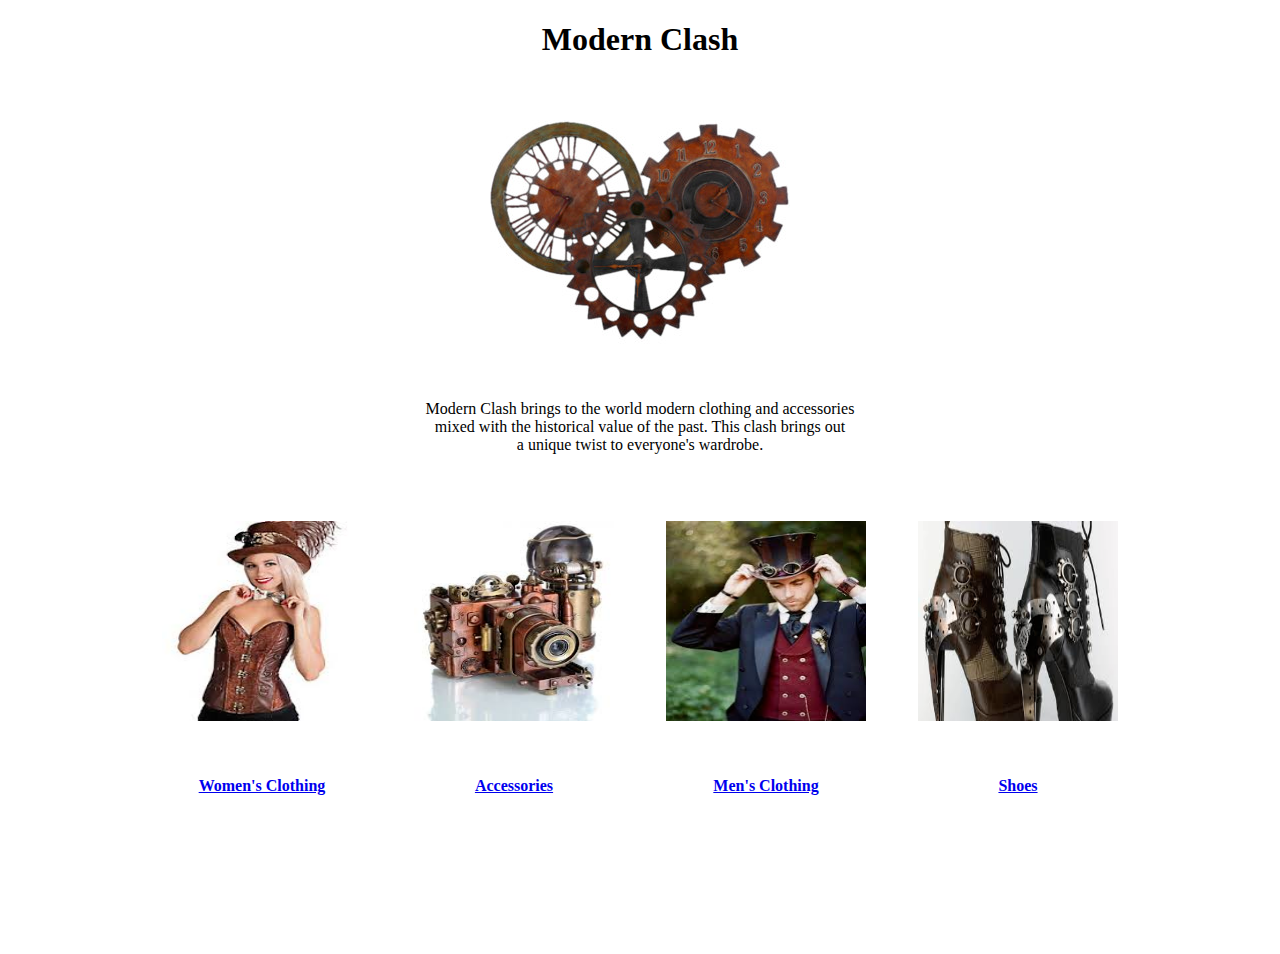
==== index.htm @ 1ffb8625 "Indexes" ====
<!doctype html>
<!--Chapter 2
Block comment
-->

<html lang="en">
<head>


  <title> Modern Clash </title>
    <meta charset="utf-8">
  <meta name="description" content="HTML5 Template">

</head>

<body>
	<h1 align="center">Modern Clash</h1>
	

	<center><img src="steampunk.png"/>

	
	<p>
	Modern Clash brings to the world modern clothing and accessories <br/>
	mixed with the historical value of the past. This clash brings out <br/>
	a unique twist to everyone's wardrobe.
	</p>
		<table cellspacing="50">
			
			<tr>
				
				<th><a href = "SteampunkWomensPage.htm"><img src="Steamgirl.png" height ="200" width = "200"/></a></th>
				<th><a href = "AccesoriesSteampunk.htm"><img src="download.png" height ="200" width = "200"/></a></th>
				<th><a href  = "MensSteampunk.htm"><img src="steammen.png" height ="200" width = "200"/></a></th>
				<th><a href = "ShoesSteampunk.htm"><img src="shoes.png" height ="200" width = "200"/></a></th>

			</tr>
			<tr>
				
				<th><a href = SteampunkWomensPage.htm>Women's Clothing</th>
				<th><a href = AccesoriesSteampunk.htm>Accessories</a></th>
				<th><a href = MensSteampunk.htm>Men's Clothing</a></th>
				<th><a href = ShoesSteampunk.htm>Shoes</a></th>
				
			
			<tr/>
			
	
				

			<tr/>
			
				
	
	
</body>
</html>
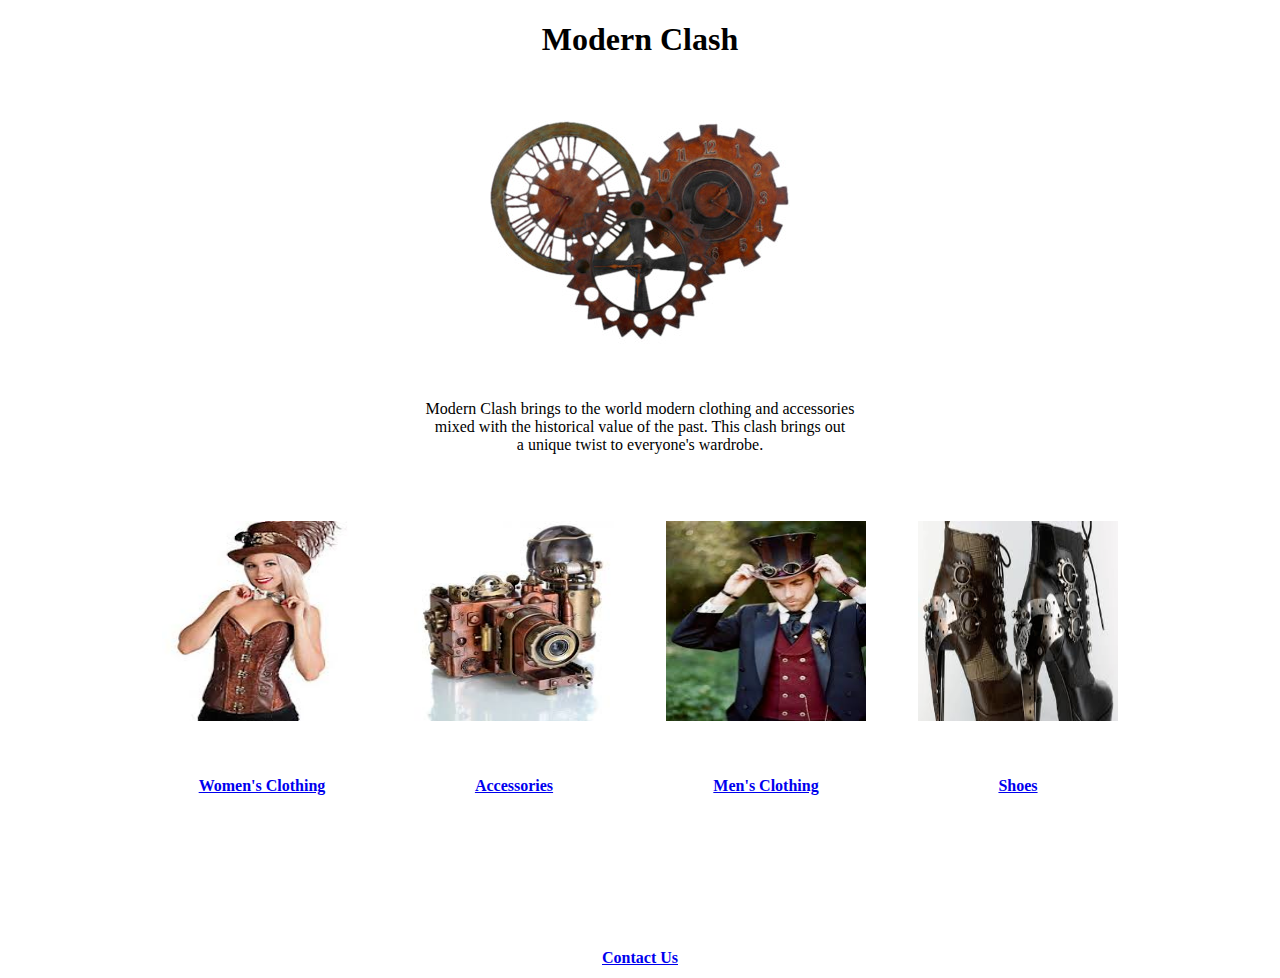
==== commit e5391770: "Contact added on bottom of all pages" ====
--- a/index.htm
+++ b/index.htm
@@ -49,7 +49,13 @@
 				
 
 			<tr/>
+		</table>	
 			
+		<table>
+			
+			<center>
+				<th><a href = Contact.htm>Contact Us</a></th>
+		</table>
 				
 	
 	
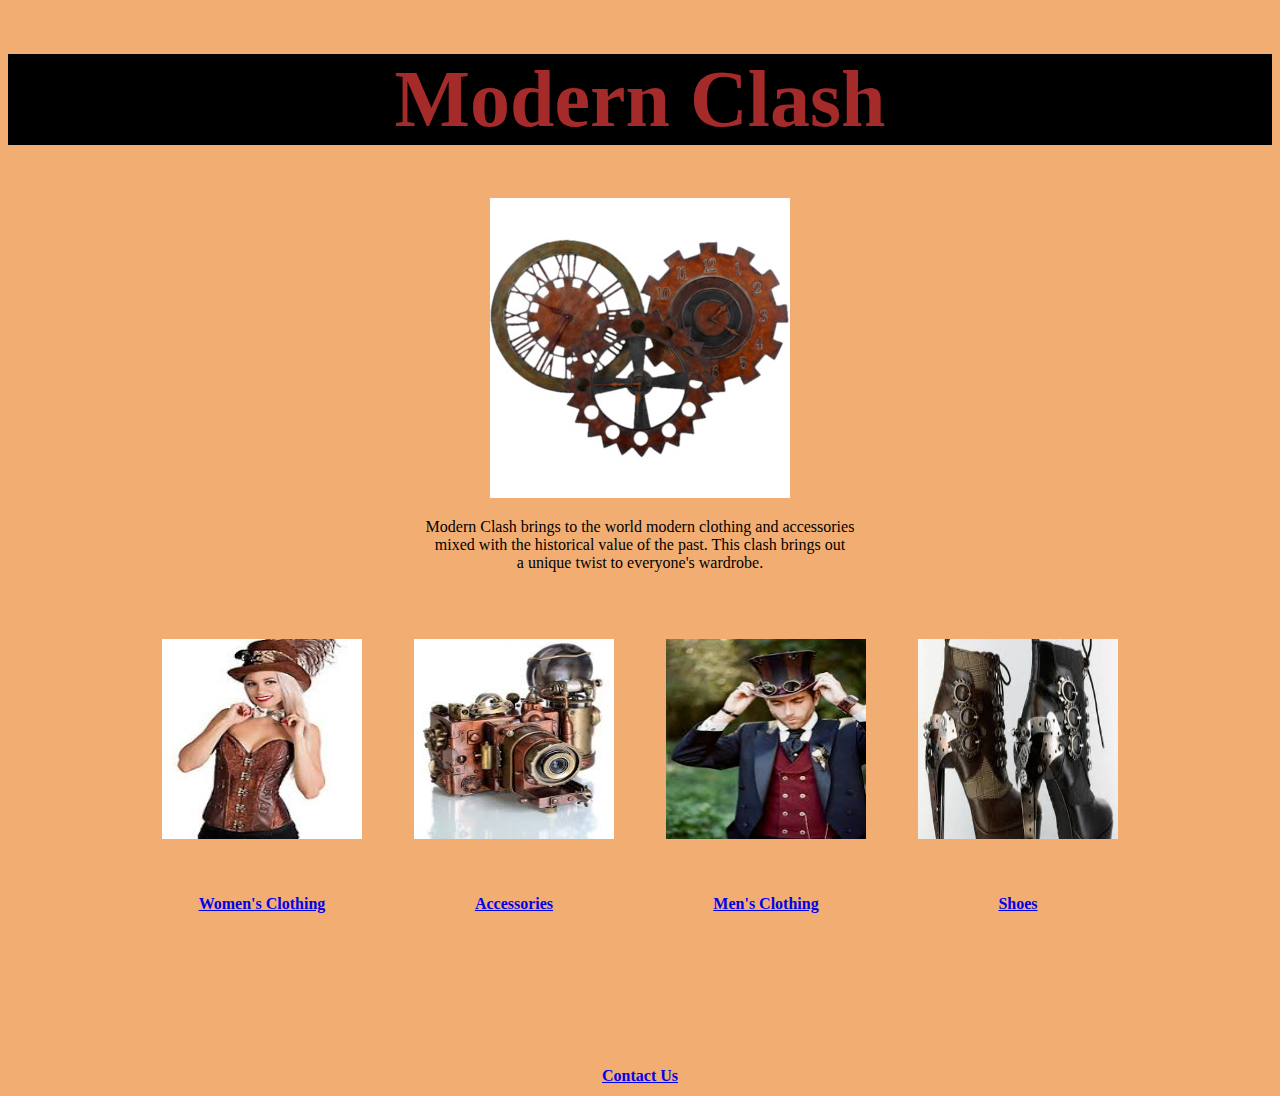
==== commit d79c4d2b: "CSS" ====
--- a/index.htm
+++ b/index.htm
@@ -10,6 +10,8 @@
   <title> Modern Clash </title>
     <meta charset="utf-8">
   <meta name="description" content="HTML5 Template">
+  	<link rel="stylesheet" href="Style.css" type="text/css"/>
+
 
 </head>
 
--- a/Style.css
+++ b/Style.css
@@ -0,0 +1,20 @@
+h1
+{
+	background-color: Black;
+	color: Brown;
+	text-align: center;
+	font-family: "Chalkduster", fantasy;
+	font-size: 500%;
+	
+}
+p{
+		background-color: #F2AE72;
+
+}
+body {
+			background-color: #F2AE72;
+
+}
+#background {
+	background-color: #F2AE72;
+}
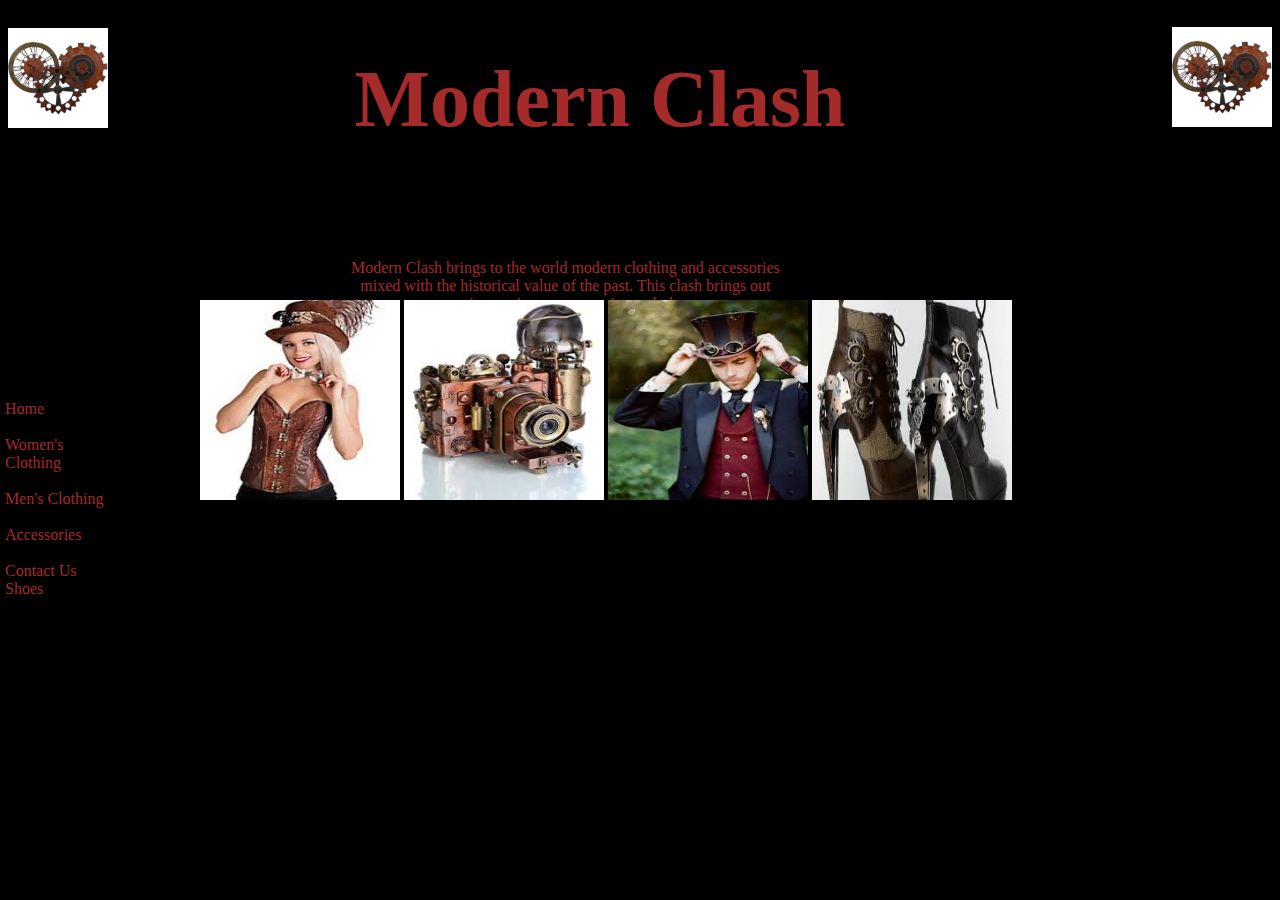
==== commit 151b7891: "Outline updates" ====
--- a/index.htm
+++ b/index.htm
@@ -5,59 +5,56 @@
 
 <html lang="en">
 <head>
-
+<h1>
 
   <title> Modern Clash </title>
     <meta charset="utf-8">
   <meta name="description" content="HTML5 Template">
-  	<link rel="stylesheet" href="Style.css" type="text/css"/>
-
+	<link rel="stylesheet" href="Style.css" type="text/css"/>
+</h1>
+<h2>
+	<img src="steampunk.png" height ="100" width = "100"/>
+</h2>
+<h3>	
+	<img src="steampunk.png" height ="100" width = "100"/>
+</h3>
 
 </head>
 
 <body>
-	<h1 align="center">Modern Clash</h1>
+	<h1 align="bottom">Modern Clash</h1>
 	
 
-	<center><img src="steampunk.png"/>
+
 
 	
-	<p>
+	<p1>
 	Modern Clash brings to the world modern clothing and accessories <br/>
 	mixed with the historical value of the past. This clash brings out <br/>
 	a unique twist to everyone's wardrobe.
-	</p>
-		<table cellspacing="50">
-			
-			<tr>
-				
-				<th><a href = "SteampunkWomensPage.htm"><img src="Steamgirl.png" height ="200" width = "200"/></a></th>
-				<th><a href = "AccesoriesSteampunk.htm"><img src="download.png" height ="200" width = "200"/></a></th>
-				<th><a href  = "MensSteampunk.htm"><img src="steammen.png" height ="200" width = "200"/></a></th>
-				<th><a href = "ShoesSteampunk.htm"><img src="shoes.png" height ="200" width = "200"/></a></th>
+	</p1>
+	<p2>
+	<a href = index.htm>Home</a></br>
+	</br>
+	<a href = SteampunkWomensPage.htm>Women's Clothing</a></br>
+	</br>
+	<a href = MensSteampunk.htm>Men's Clothing</a></br>
+	</br>
+	<a href = AccesoriesSteampunk.htm>Accessories</a></br>
+	</br>
+	<a href = Contact.htm>Contact Us</a>
+	
+	<a href = ShoesSteampunk.htm>Shoes</a>
+	</p2>
+	<p3>
+		<a href = "SteampunkWomensPage.htm"><img src="Steamgirl.png" height ="200" width = "200"/></a>
+		<a href = "AccesoriesSteampunk.htm"><img src="download.png" height ="200" width = "200"/></a>
+		<a href  = "MensSteampunk.htm"><img src="steammen.png" height ="200" width = "200"/></a>
+		<a href = "ShoesSteampunk.htm"><img src="shoes.png" height ="200" width = "200"/></a>
+	
+	</p3>
+	
 
-			</tr>
-			<tr>
-				
-				<th><a href = SteampunkWomensPage.htm>Women's Clothing</th>
-				<th><a href = AccesoriesSteampunk.htm>Accessories</a></th>
-				<th><a href = MensSteampunk.htm>Men's Clothing</a></th>
-				<th><a href = ShoesSteampunk.htm>Shoes</a></th>
-				
-			
-			<tr/>
-			
-	
-				
-
-			<tr/>
-		</table>	
-			
-		<table>
-			
-			<center>
-				<th><a href = Contact.htm>Contact Us</a></th>
-		</table>
 				
 	
 	
--- a/Style.css
+++ b/Style.css
@@ -1,20 +1,148 @@
 h1
 {
-	background-color: Black;
+	position: absolute;
+	top: 0px;
+	left: 350px;
+	width: 500px;
+	text-align: center;
+	background-color: black;
 	color: Brown;
-	text-align: center;
 	font-family: "Chalkduster", fantasy;
 	font-size: 500%;
 	
 }
-p{
-		background-color: #F2AE72;
+h2
+{
+	float: left;
+}
+h3
+{
+	float: right;
+	
+}
+h4
+{
+	float: center;
+}
+
+
+p1
+{
+	position: absolute;
+	top: 50;
+	left: 100px;
+	margin: 250px;
+	padding: 1px;
+	text-align: center;
+	background-color: black;
+	color: brown;
+		
+}
+p2
+{
+	position: absolute;
+	top: 400px;
+	left: 5px;
+	width: 100px;
+	background-color: black;
 
 }
+p3
+{
+	position: absolute;
+	top: 300px;
+	left: 200px;
+	width: 50000px;
+	background-color: black;
+}
+p4
+{
+		position: absolute;
+		top: 510px;
+		left: 200px;
+		width: 500000px;
+		background-color: black;
+		color: brown;
+}
+
+p5
+{
+		position: absolute;
+		top: 510px;
+		left: 412px;
+		width: 500000px;
+		background-color: black;
+		color: brown;
+}
+
+p6
+{
+		position: absolute;
+		top: 510px;
+		left: 620px;
+		width: 500000px;
+		background-color: black;
+		color: brown;
+}
+
+p7
+{
+		position: absolute;
+		top: 510px;
+		left: 830px;
+		width: 500000px;
+		background-color: black;
+		color: brown;
+}
+
+p8
+{
+		position: absolute;
+		top: 510px;
+		left: 1030px;
+		width: 500000px;
+		background-color: black;
+		color: brown;
+}
+
+p9
+{
+		position: absolute;
+		top: 510px;
+		left: 200px;
+		width: 500000px;
+		background-color: black;
+		color: brown;
+}
+
 body {
-			background-color: #F2AE72;
+			background-color: black;
 
 }
 #background {
-	background-color: #F2AE72;
+
+	background-color: black;
 }
+table {
+    border-collapse: collapse;
+}
+td {
+    text-align: center;
+	color: brown;
+}
+th, td {
+	padding: 15px;
+}
+a:link {
+    text-decoration: none;
+	background-color: black;
+	color: brown;
+	font-family: "Times New Roman"
+	
+}
+label {
+	color: brown;
+}
+
+
+
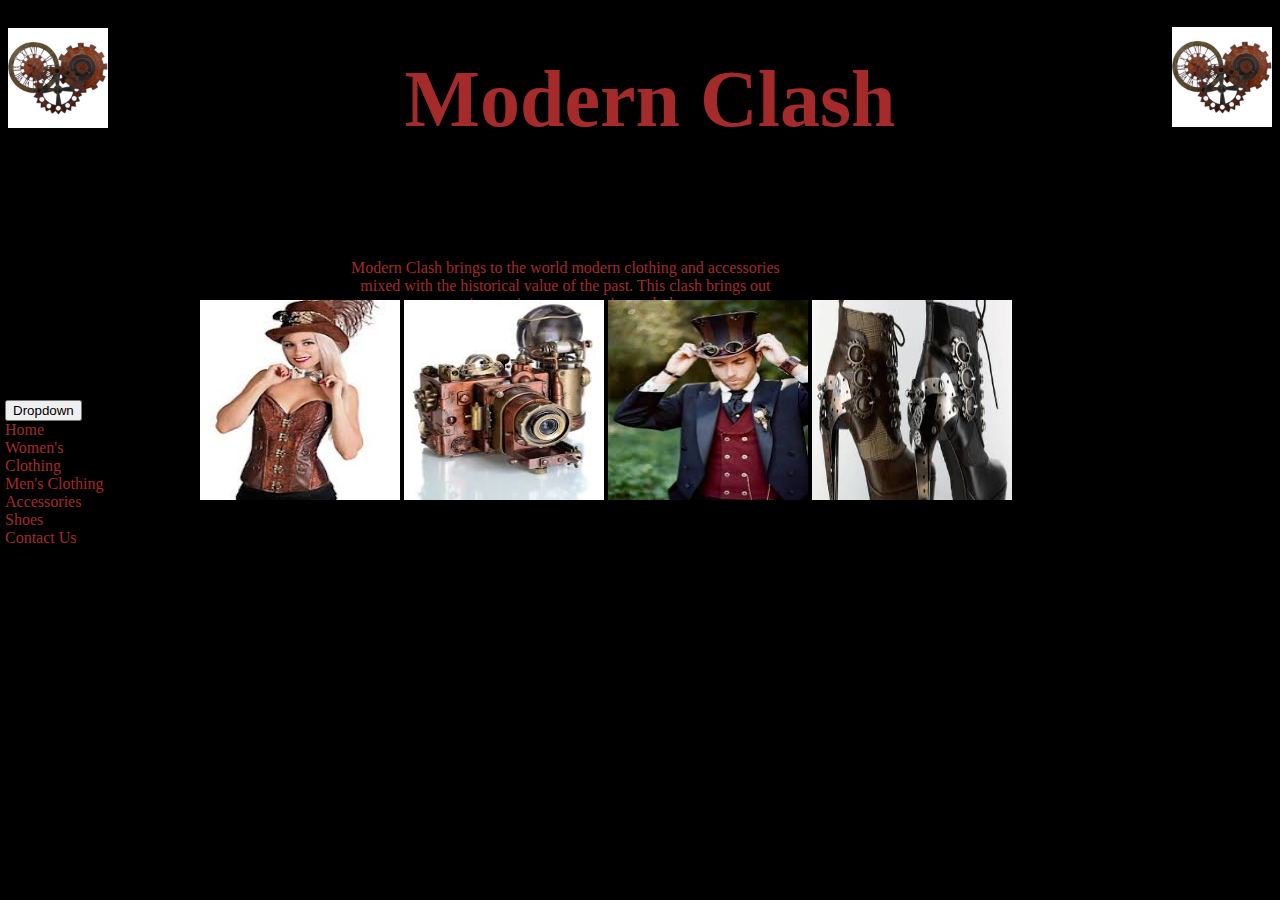
==== commit 798c658a: "Add files via upload" ====
--- a/index.htm
+++ b/index.htm
@@ -34,17 +34,20 @@
 	a unique twist to everyone's wardrobe.
 	</p1>
 	<p2>
-	<a href = index.htm>Home</a></br>
-	</br>
-	<a href = SteampunkWomensPage.htm>Women's Clothing</a></br>
-	</br>
-	<a href = MensSteampunk.htm>Men's Clothing</a></br>
-	</br>
-	<a href = AccesoriesSteampunk.htm>Accessories</a></br>
-	</br>
-	<a href = Contact.htm>Contact Us</a>
+	<div class="dropdown">
+  <button onclick="myFunction()" class="dropbtn">Dropdown</button>
+  <div id="myDropdown" class="dropdown-content">
+    <a href="#"index.htm>Home</a></br>
+    <a href="#"SteampunkWomensPage.htm>Women's Clothing</a></br>
+    <a href="#"MensSteampunk.htm>Men's Clothing</a></br>
+	<a href="#"AccesoriesSteampunk.htm>Accessories</a></br>
+    <a href="#"ShoesSteampunk.htm>Shoes</a></br>
+    <a href="#"Contact.htm>Contact Us</a>
+
+  </div>
+</div>
 	
-	<a href = ShoesSteampunk.htm>Shoes</a>
+	
 	</p2>
 	<p3>
 		<a href = "SteampunkWomensPage.htm"><img src="Steamgirl.png" height ="200" width = "200"/></a>
--- a/Style.css
+++ b/Style.css
@@ -2,7 +2,7 @@
 {
 	position: absolute;
 	top: 0px;
-	left: 350px;
+	left: 400px;
 	width: 500px;
 	text-align: center;
 	background-color: black;
@@ -52,7 +52,7 @@
 	position: absolute;
 	top: 300px;
 	left: 200px;
-	width: 50000px;
+	width: 10000px;
 	background-color: black;
 }
 p4
@@ -60,7 +60,7 @@
 		position: absolute;
 		top: 510px;
 		left: 200px;
-		width: 500000px;
+		width: 1000px;
 		background-color: black;
 		color: brown;
 }
@@ -70,7 +70,7 @@
 		position: absolute;
 		top: 510px;
 		left: 412px;
-		width: 500000px;
+		width: 1000px;
 		background-color: black;
 		color: brown;
 }
@@ -80,7 +80,7 @@
 		position: absolute;
 		top: 510px;
 		left: 620px;
-		width: 500000px;
+		width: 1000px;
 		background-color: black;
 		color: brown;
 }
@@ -90,7 +90,7 @@
 		position: absolute;
 		top: 510px;
 		left: 830px;
-		width: 500000px;
+		width: 1000px;
 		background-color: black;
 		color: brown;
 }
@@ -100,7 +100,7 @@
 		position: absolute;
 		top: 510px;
 		left: 1030px;
-		width: 500000px;
+		width: 1000px;
 		background-color: black;
 		color: brown;
 }
@@ -110,10 +110,71 @@
 		position: absolute;
 		top: 510px;
 		left: 200px;
-		width: 500000px;
-		background-color: black;
-		color: brown;
-}
+		width: 1000px;
+		background-color: black;
+		color: brown;
+}
+
+p10
+{
+		position: absolute;
+		top: 450px;
+		left: 200px;
+		width: 10px
+		background-color: black;
+		color: brown;
+}
+
+p11
+{
+		position: absolute;
+		top: 520px;
+		left: 200px;
+		width: 30px
+		background-color: black;
+		color: brown;
+}
+
+p12
+{
+		position: absolute;
+		top: 40px;
+		left: 80px;
+		width: 30px
+		background-color: black;
+		color: brown;
+}
+
+p13
+{
+		position: absolute;
+		top: 100px;
+		left: 80px;
+		width: 10px
+		background-color: black;
+		color: brown;
+}
+
+p14
+{
+		position: absolute;
+		top: -70px;
+		left: 400px;
+		width: 400px
+		background-color: black;
+		color: brown;
+}
+
+p15
+{
+		position: absolute;
+		top: 500px;
+		left: 400px;
+		width: 400px
+		background-color: black;
+		color: brown;
+}
+
 
 body {
 			background-color: black;
@@ -144,5 +205,13 @@
 	color: brown;
 }
 
-
-
+footer{
+	position: absolute;
+		top: 700px;
+		left: 400px;
+		width: 400px
+	color: brown;
+	font-family: "Times New Roman"
+	position: bottom;
+}
+
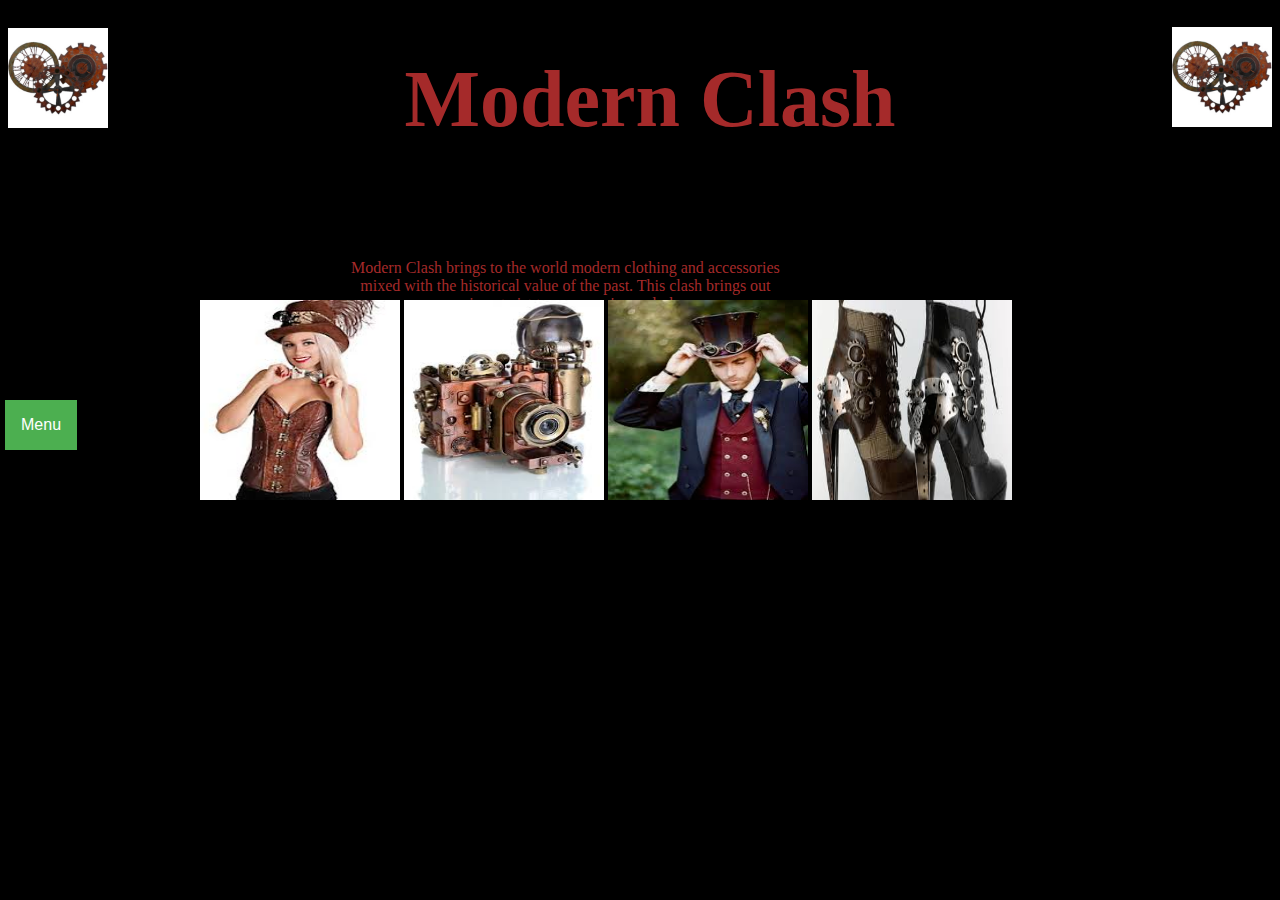
==== commit 57844ed7: "Add files via upload" ====
--- a/index.htm
+++ b/index.htm
@@ -4,7 +4,11 @@
 -->
 
 <html lang="en">
-<head>
+
+
+</head>
+
+
 <h1>
 
   <title> Modern Clash </title>
@@ -18,6 +22,48 @@
 <h3>	
 	<img src="steampunk.png" height ="100" width = "100"/>
 </h3>
+
+<style>
+.dropbtn {
+    background-color: #4CAF50;
+    color: white;
+    padding: 16px;
+    font-size: 16px;
+    border: none;
+    cursor: pointer;
+}
+
+.dropbtn:hover, .dropbtn:focus {
+    background-color: #3e8e41;
+}
+
+.dropdown {
+    position: relative;
+    display: inline-block;
+}
+
+.dropdown-content {
+    display: none;
+    position: absolute;
+    background-color: #f9f9f9;
+    min-width: 160px;
+    overflow: auto;
+    box-shadow: 0px 8px 16px 0px rgba(0,0,0,0.2);
+    z-index: 1;
+}
+
+.dropdown-content a {
+    color: red;
+    padding: 12px 16px;
+    text-decoration: none;
+    display: block;
+}
+
+.dropdown a:hover {background-color: #f1f1f1}
+
+.show {display:block;}
+</style>
+
 
 </head>
 
@@ -33,19 +79,44 @@
 	mixed with the historical value of the past. This clash brings out <br/>
 	a unique twist to everyone's wardrobe.
 	</p1>
-	<p2>
-	<div class="dropdown">
-  <button onclick="myFunction()" class="dropbtn">Dropdown</button>
+
+<p2>
+		
+ 
+<div class="dropdown">
+<button onclick="myFunction()" class="dropbtn">Menu</button>
   <div id="myDropdown" class="dropdown-content">
-    <a href="#"index.htm>Home</a></br>
-    <a href="#"SteampunkWomensPage.htm>Women's Clothing</a></br>
-    <a href="#"MensSteampunk.htm>Men's Clothing</a></br>
-	<a href="#"AccesoriesSteampunk.htm>Accessories</a></br>
-    <a href="#"ShoesSteampunk.htm>Shoes</a></br>
-    <a href="#"Contact.htm>Contact Us</a>
-
+    <a href="index.htm">Home</a>
+    <a href="SteampunkWomensPage.htm">Women's Clothing</a>
+    <a href="MensSteampunk.htm">Men's Clothing</a>
+	<a href="AccesoriesSteampunk.htm">Accessories</a>
+    <a href="ShoesSteampunk.htm">Shoes</a>
+    <a href="Contact.htm">Contact</a>
   </div>
 </div>
+
+<script>
+/* When the user clicks on the button, 
+toggle between hiding and showing the dropdown content */
+function myFunction() {
+    document.getElementById("myDropdown").classList.toggle("show");
+}
+
+// Close the dropdown if the user clicks outside of it
+window.onclick = function(event) {
+  if (!event.target.matches('.dropbtn')) {
+
+    var dropdowns = document.getElementsByClassName("dropdown-content");
+    var i;
+    for (i = 0; i < dropdowns.length; i++) {
+      var openDropdown = dropdowns[i];
+      if (openDropdown.classList.contains('show')) {
+        openDropdown.classList.remove('show');
+      }
+    }
+  }
+}
+</script>
 	
 	
 	</p2>
@@ -60,6 +131,6 @@
 
 				
 	
-	
+</style>	
 </body>
 </html>--- a/Style.css
+++ b/Style.css
@@ -45,7 +45,50 @@
 	left: 5px;
 	width: 100px;
 	background-color: black;
-
+	/* Dropdown Button */
+.dropbtn {
+    background-color: #4CAF50;
+    color: white;
+    padding: 16px;
+    font-size: 16px;
+    border: none;
+    cursor: pointer;
+}
+
+/* Dropdown button on hover & focus */
+.dropbtn:hover, .dropbtn:focus {
+    background-color: #3e8e41;
+}
+
+/* The container <div> - needed to position the dropdown content */
+.dropdown {
+    position: relative;
+    display: inline-block;
+}
+
+/* Dropdown Content (Hidden by Default) */
+.dropdown-content {
+    display: none;
+    position: absolute;
+    background-color: #f9f9f9;
+    min-width: 160px;
+    box-shadow: 0px 8px 16px 0px rgba(0,0,0,0.2);
+    z-index: 1;
+}
+
+/* Links inside the dropdown */
+.dropdown-content a {
+    color: black;
+    padding: 12px 16px;
+    text-decoration: none;
+    display: block;
+}
+
+/* Change color of dropdown links on hover */
+.dropdown-content a:hover {background-color: #f1f1f1}
+
+/* Show the dropdown menu (use JS to add this class to the .dropdown-content container when the user clicks on the dropdown button) */
+.show {display:block;}
 }
 p3
 {
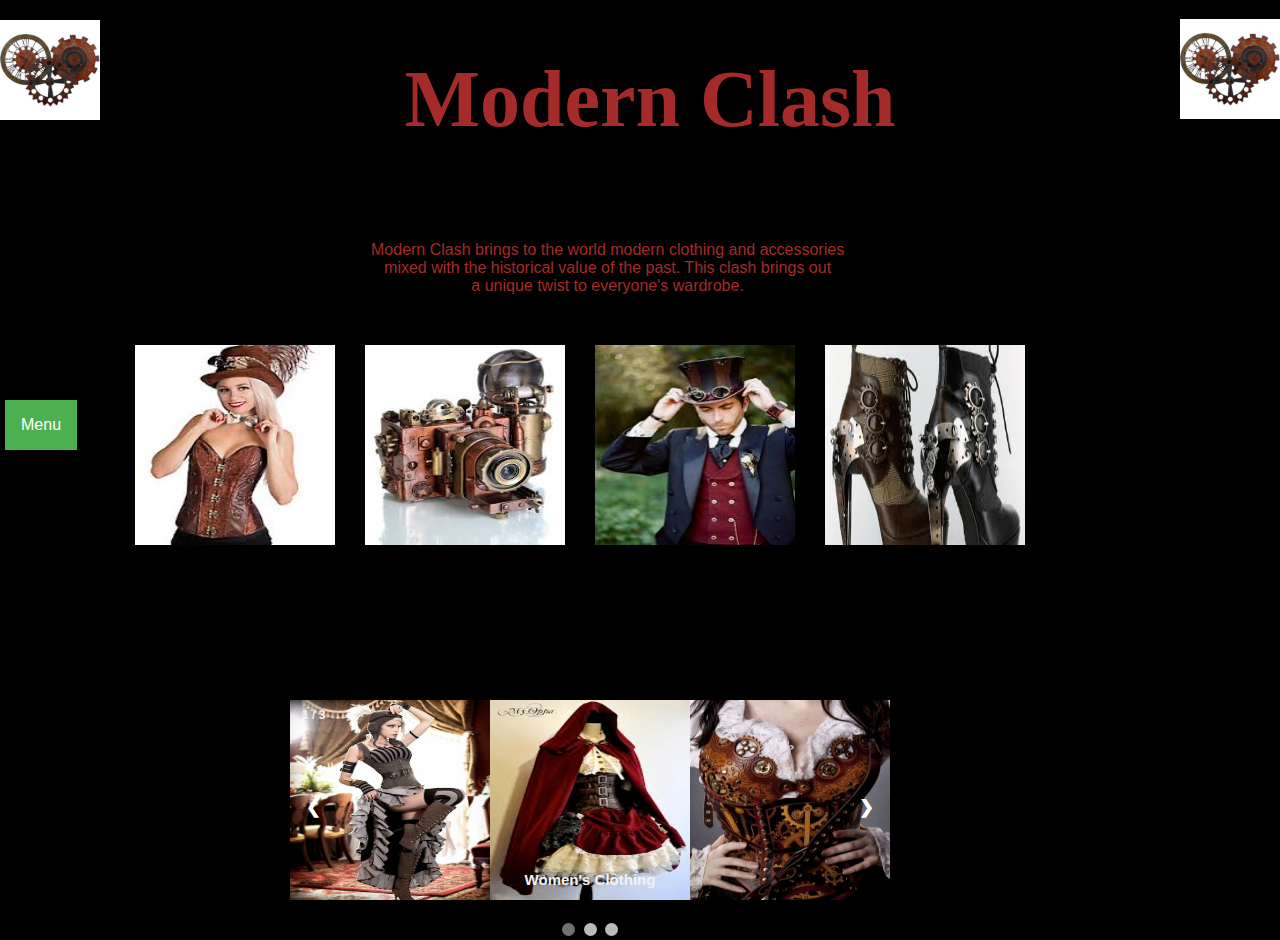
==== commit 2294be28: "Slideshow and updates" ====
--- a/index.htm
+++ b/index.htm
@@ -23,10 +23,11 @@
 	<img src="steampunk.png" height ="100" width = "100"/>
 </h3>
 
+<h4>
 <style>
 .dropbtn {
-    background-color: #4CAF50;
-    color: white;
+    background-color: brown;
+    color: black;
     padding: 16px;
     font-size: 16px;
     border: none;
@@ -34,7 +35,7 @@
 }
 
 .dropbtn:hover, .dropbtn:focus {
-    background-color: #3e8e41;
+    background-color: red;
 }
 
 .dropdown {
@@ -63,6 +64,10 @@
 
 .show {display:block;}
 </style>
+</h4>
+
+
+
 
 
 </head>
@@ -75,6 +80,7 @@
 
 	
 	<p1>
+
 	Modern Clash brings to the world modern clothing and accessories <br/>
 	mixed with the historical value of the past. This clash brings out <br/>
 	a unique twist to everyone's wardrobe.
@@ -121,13 +127,181 @@
 	
 	</p2>
 	<p3>
-		<a href = "SteampunkWomensPage.htm"><img src="Steamgirl.png" height ="200" width = "200"/></a>
-		<a href = "AccesoriesSteampunk.htm"><img src="download.png" height ="200" width = "200"/></a>
-		<a href  = "MensSteampunk.htm"><img src="steammen.png" height ="200" width = "200"/></a>
-		<a href = "ShoesSteampunk.htm"><img src="shoes.png" height ="200" width = "200"/></a>
+		<table>
+		<th><a href = "SteampunkWomensPage.htm"><img src="Steamgirl.png" height ="200" width = "200"/></a>
+		<th><a href = "AccesoriesSteampunk.htm"><img src="download.png" height ="200" width = "200"/></a>
+		<th><a href  = "MensSteampunk.htm"><img src="steammen.png" height ="200" width = "200"/></a>
+		<th><a href = "ShoesSteampunk.htm"><img src="shoes.png" height ="200" width = "200"/></a>
 	
 	</p3>
 	
+	<P16>
+	<style>
+* {box-sizing:border-box}
+body {font-family: Verdana,sans-serif;margin:0}
+.mySlides {display:none}
+
+/* Slideshow container */
+.slideshow-container {
+  max-width: 1000px;
+  position: relative;
+  margin: auto;
+}
+
+/* Next & previous buttons */
+.prev, .next {
+  cursor: pointer;
+  position: absolute;
+  top: 50%;
+  width: auto;
+  padding: 50px;
+  margin-top: -22px;
+  color: white;
+  font-weight: bold;
+  font-size: 18px;
+  transition: 0.6s ease;
+  border-radius: 0 3px 3px 0;
+}
+
+/* Position the "next button" to the right */
+.next {
+  right: 0;
+  border-radius: 3px 0 0 3px;
+}
+.prev {
+	left: 0;
+	border-radius: 3px 0 0 3px;
+}
+
+/* On hover, add a black background color with a little bit see-through */
+.prev:hover, .next:hover {
+  background-color: rgba(0,0,0,0.8);
+}
+
+/* Caption text */
+.text {
+  color: red;
+  font-size: 15px;
+  padding: 8px 12px;
+  position: absolute;
+  bottom: -20px;
+  width: 100%;
+  text-align: center;
+}
+
+/* Number text (1/3 etc) */
+.numbertext {
+  color: red;
+  font-size: 12px;
+  padding: 8px 12px;
+  position: absolute;
+  top: 0;
+}
+
+/* The dots/bullets/indicators */
+.dot {
+  cursor:pointer;
+  height: 13px;
+  width: 13px;
+  margin: 0 2px;
+  background-color: #bbb;
+  border-radius: 50%;
+  display: inline-block;
+  transition: background-color 0.6s ease;
+}
+
+.active, .dot:hover {
+  background-color: #717171;
+}
+
+/* Fading animation */
+.fade {
+  -webkit-animation-name: fade;
+  -webkit-animation-duration: 1.5s;
+  animation-name: fade;
+  animation-duration: 1.5s;
+}
+
+@-webkit-keyframes fade {
+  from {opacity: .4} 
+  to {opacity: 1}
+}
+
+@keyframes fade {
+  from {opacity: .4} 
+  to {opacity: 1}
+}
+
+/* On smaller screens, decrease text size */
+@media only screen and (max-width: 300px) {
+  .prev, .next,.text {font-size: 11px}
+}
+</style>
+</head>
+<body>
+
+<div class="slideshow-container">
+
+<div class="mySlides fade">
+  <div class="numbertext">1 / 3</div>
+  <img src="WomensGreyBarmaidOutfit.png" height ="200" width = "200"/><img src="WomensRedHoodBarmaid.png" height ="200" width = "200"><img src="WomensBrownLeatherCorset.png" height ="200" width = "200"/>
+  <div class="text">Women's Clothing</div>
+</div>
+
+<div class="mySlides fade">
+  <div class="numbertext">2 / 3</div>
+  <img src="AccessoriesNecklaceBlack.png" height ="200" width = "200"><img src="download.png" height ="200" width = "200"/><img src="AccessoriesSteamGame.png" height ="200" width = "200"/>
+  <div class="text">Accessories</div>
+</div>
+
+<div class="mySlides fade">
+  <div class="numbertext">3 / 3</div>
+  <img src="BlackAndGoldJacket.png" height ="200" width = "200"><img src="MensRedJacket.png" height ="200" width = "200"/><img src="steammen.png" height ="200" width = "200"/>
+  <div class="text">Men's Clothing</div>
+</div>
+
+<a class="prev" onclick="plusSlides(-1)">&#10094;</a>
+<a class="next" onclick="plusSlides(1)">&#10095;</a>
+
+</div>
+<br>
+
+<div style="text-align:center">
+  <span class="dot" onclick="currentSlide(1)"></span> 
+  <span class="dot" onclick="currentSlide(2)"></span> 
+  <span class="dot" onclick="currentSlide(3)"></span> 
+</div>
+
+<script>
+var slideIndex = 1;
+showSlides(slideIndex);
+
+function plusSlides(n) {
+  showSlides(slideIndex += n);
+}
+
+function currentSlide(n) {
+  showSlides(slideIndex = n);
+}
+
+function showSlides(n) {
+  var i;
+  var slides = document.getElementsByClassName("mySlides");
+  var dots = document.getElementsByClassName("dot");
+  if (n > slides.length) {slideIndex = 1}    
+  if (n < 1) {slideIndex = slides.length}
+  for (i = 0; i < slides.length; i++) {
+      slides[i].style.display = "none";  
+  }
+  for (i = 0; i < dots.length; i++) {
+      dots[i].className = dots[i].className.replace(" active", "");
+  }
+  slides[slideIndex-1].style.display = "block";  
+  dots[slideIndex-1].className += " active";
+}
+</script>
+	</P16>
+
 
 				
 	
--- a/Style.css
+++ b/Style.css
@@ -22,20 +22,25 @@
 }
 h4
 {
-	float: center;
+	position: absolute;
+	top: 100px;
+	left: 10px;
+
 }
 
 
 p1
 {
 	position: absolute;
-	top: 50;
-	left: 100px;
+	top: -10px;
+	left: 120px;
 	margin: 250px;
 	padding: 1px;
 	text-align: center;
 	background-color: black;
 	color: brown;
+	width: auto;
+
 		
 }
 p2
@@ -90,15 +95,67 @@
 /* Show the dropdown menu (use JS to add this class to the .dropdown-content container when the user clicks on the dropdown button) */
 .show {display:block;}
 }
+
 p3
 {
 	position: absolute;
 	top: 300px;
-	left: 200px;
-	width: 10000px;
+	left: 90px;
+	width: 1000px;
+	padding: 30px;
 	background-color: black;
 }
 p4
+{
+		position: absolute;
+		top: 290px;
+		left: 50px;
+		width: 200px;
+		background-color: black;
+		color: brown;
+}
+
+p5
+{
+		position: absolute;
+		top: 290px;
+		left: 280px;
+		width: 200px;
+		background-color: black;
+		color: brown;
+}
+
+p6
+{
+		position: absolute;
+		top: 290px;
+		left: 510px;
+		width: 200px;
+		background-color: black;
+		color: brown;
+}
+
+p7
+{
+		position: absolute;
+		top: 290px;
+		left: 740px;
+		width: 200px;
+		background-color: black;
+		color: brown;
+}
+
+p8
+{
+		position: absolute;
+		top: 290px;
+		left: 960px;
+		width: 200px;
+		background-color: black;
+		color: brown;
+}
+
+p9
 {
 		position: absolute;
 		top: 510px;
@@ -108,56 +165,6 @@
 		color: brown;
 }
 
-p5
-{
-		position: absolute;
-		top: 510px;
-		left: 412px;
-		width: 1000px;
-		background-color: black;
-		color: brown;
-}
-
-p6
-{
-		position: absolute;
-		top: 510px;
-		left: 620px;
-		width: 1000px;
-		background-color: black;
-		color: brown;
-}
-
-p7
-{
-		position: absolute;
-		top: 510px;
-		left: 830px;
-		width: 1000px;
-		background-color: black;
-		color: brown;
-}
-
-p8
-{
-		position: absolute;
-		top: 510px;
-		left: 1030px;
-		width: 1000px;
-		background-color: black;
-		color: brown;
-}
-
-p9
-{
-		position: absolute;
-		top: 510px;
-		left: 200px;
-		width: 1000px;
-		background-color: black;
-		color: brown;
-}
-
 p10
 {
 		position: absolute;
@@ -218,6 +225,108 @@
 		color: brown;
 }
 
+/*slide show
+*/
+P16
+{
+		position: absolute;
+		top: 400px;
+		left: 200px;
+
+{box-sizing:border-box}
+
+/* Slideshow container */
+.slideshow-container {
+  max-width: 1000px;
+  position: relative;
+  margin: auto;
+}
+
+.mySlides {
+    display: none;
+}
+
+/* Next & previous buttons */
+.prev, .next {
+  cursor: pointer;
+  position: absolute;
+  top: 50%;
+  width: auto;
+  margin-top: -22px;
+  padding: 16px;
+  color: white;
+  font-weight: bold;
+  font-size: 18px;
+  transition: 0.6s ease;
+  border-radius: 0 3px 3px 0;
+}
+
+/* Position the "next button" to the right */
+.next {
+  right: 0;
+  border-radius: 3px 0 0 3px;
+}
+
+/* On hover, add a black background color with a little bit see-through */
+.prev:hover, .next:hover {
+  background-color: rgba(0,0,0,0.8);
+}
+
+/* Caption text */
+.text {
+  color: #f2f2f2;
+  font-size: 15px;
+  padding: 8px 12px;
+  position: absolute;
+  bottom: 8px;
+  width: 100%;
+  text-align: center;
+}
+
+/* Number text (1/3 etc) */
+.numbertext {
+  color: #f2f2f2;
+  font-size: 12px;
+  padding: 8px 12px;
+  position: absolute;
+  top: 0;
+}
+
+/* The dots/bullets/indicators */
+.dot {
+  cursor:pointer;
+  height: 13px;
+  width: 13px;
+  margin: 0 2px;
+  background-color: #bbb;
+  border-radius: 50%;
+  display: inline-block;
+  transition: background-color 0.6s ease;
+}
+
+.active, .dot:hover {
+  background-color: #717171;
+}
+
+/* Fading animation */
+.fade {
+  -webkit-animation-name: fade;
+  -webkit-animation-duration: 1.5s;
+  animation-name: fade;
+  animation-duration: 1.5s;
+}
+
+@-webkit-keyframes fade {
+  from {opacity: .4} 
+  to {opacity: 1}
+}
+
+@keyframes fade {
+  from {opacity: .4} 
+  to {opacity: 1}
+}
+
+}
 
 body {
 			background-color: black;
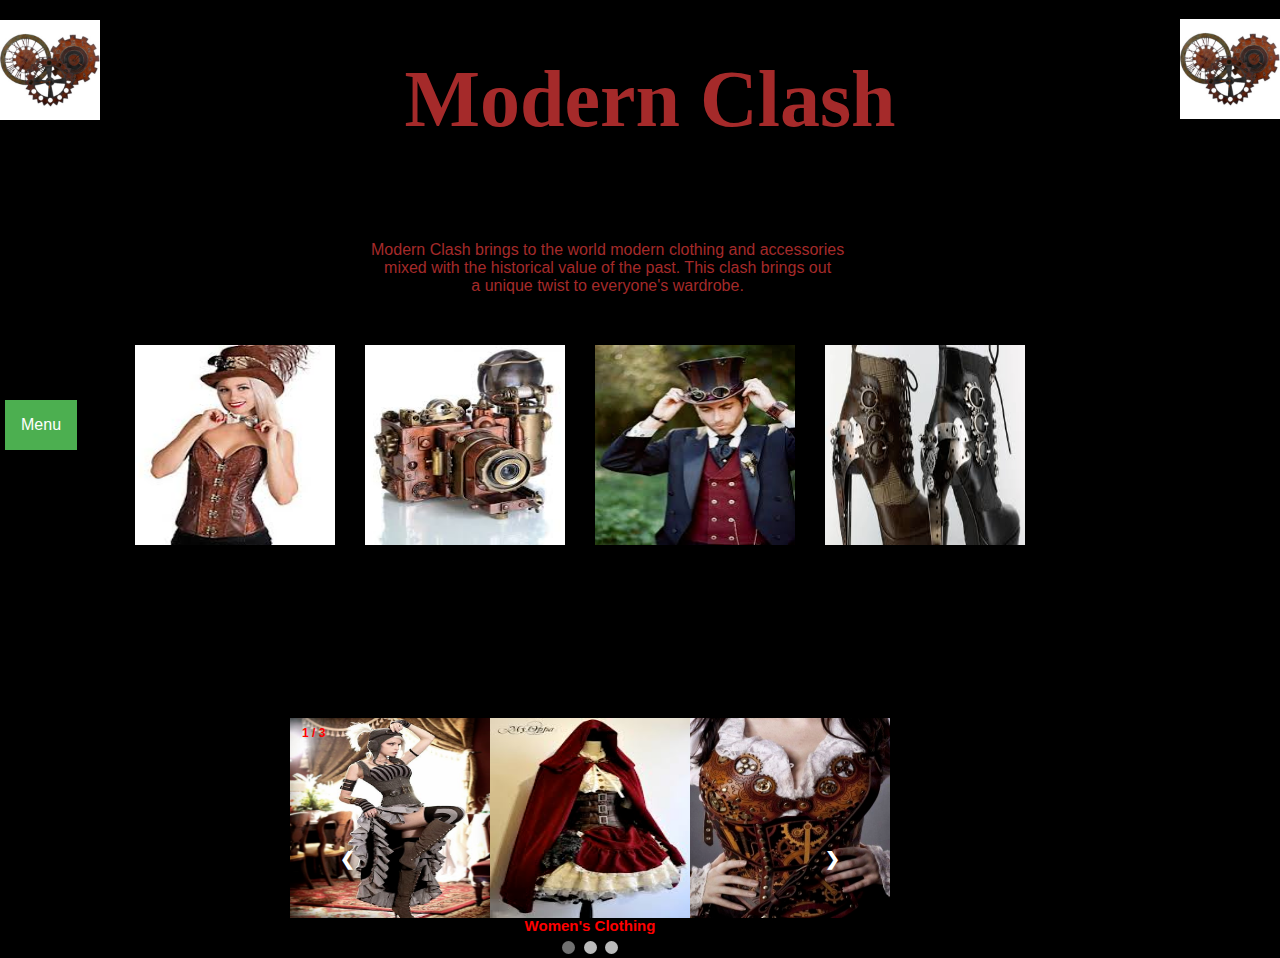
==== commit c584b2b1: "Index changed" ====
--- a/index.htm
+++ b/index.htm
@@ -136,6 +136,11 @@
 	</p3>
 	
 	<P16>
+
+		position: absolute;
+		top: 400px;
+		left: 200px;
+
 	<style>
 * {box-sizing:border-box}
 body {font-family: Verdana,sans-serif;margin:0}
--- a/Style.css
+++ b/Style.css
@@ -233,98 +233,7 @@
 		top: 400px;
 		left: 200px;
 
-{box-sizing:border-box}
-
-/* Slideshow container */
-.slideshow-container {
-  max-width: 1000px;
-  position: relative;
-  margin: auto;
-}
-
-.mySlides {
-    display: none;
-}
-
-/* Next & previous buttons */
-.prev, .next {
-  cursor: pointer;
-  position: absolute;
-  top: 50%;
-  width: auto;
-  margin-top: -22px;
-  padding: 16px;
-  color: white;
-  font-weight: bold;
-  font-size: 18px;
-  transition: 0.6s ease;
-  border-radius: 0 3px 3px 0;
-}
-
-/* Position the "next button" to the right */
-.next {
-  right: 0;
-  border-radius: 3px 0 0 3px;
-}
-
-/* On hover, add a black background color with a little bit see-through */
-.prev:hover, .next:hover {
-  background-color: rgba(0,0,0,0.8);
-}
-
-/* Caption text */
-.text {
-  color: #f2f2f2;
-  font-size: 15px;
-  padding: 8px 12px;
-  position: absolute;
-  bottom: 8px;
-  width: 100%;
-  text-align: center;
-}
-
-/* Number text (1/3 etc) */
-.numbertext {
-  color: #f2f2f2;
-  font-size: 12px;
-  padding: 8px 12px;
-  position: absolute;
-  top: 0;
-}
-
-/* The dots/bullets/indicators */
-.dot {
-  cursor:pointer;
-  height: 13px;
-  width: 13px;
-  margin: 0 2px;
-  background-color: #bbb;
-  border-radius: 50%;
-  display: inline-block;
-  transition: background-color 0.6s ease;
-}
-
-.active, .dot:hover {
-  background-color: #717171;
-}
-
-/* Fading animation */
-.fade {
-  -webkit-animation-name: fade;
-  -webkit-animation-duration: 1.5s;
-  animation-name: fade;
-  animation-duration: 1.5s;
-}
-
-@-webkit-keyframes fade {
-  from {opacity: .4} 
-  to {opacity: 1}
-}
-
-@keyframes fade {
-  from {opacity: .4} 
-  to {opacity: 1}
-}
+
 
 }
 
